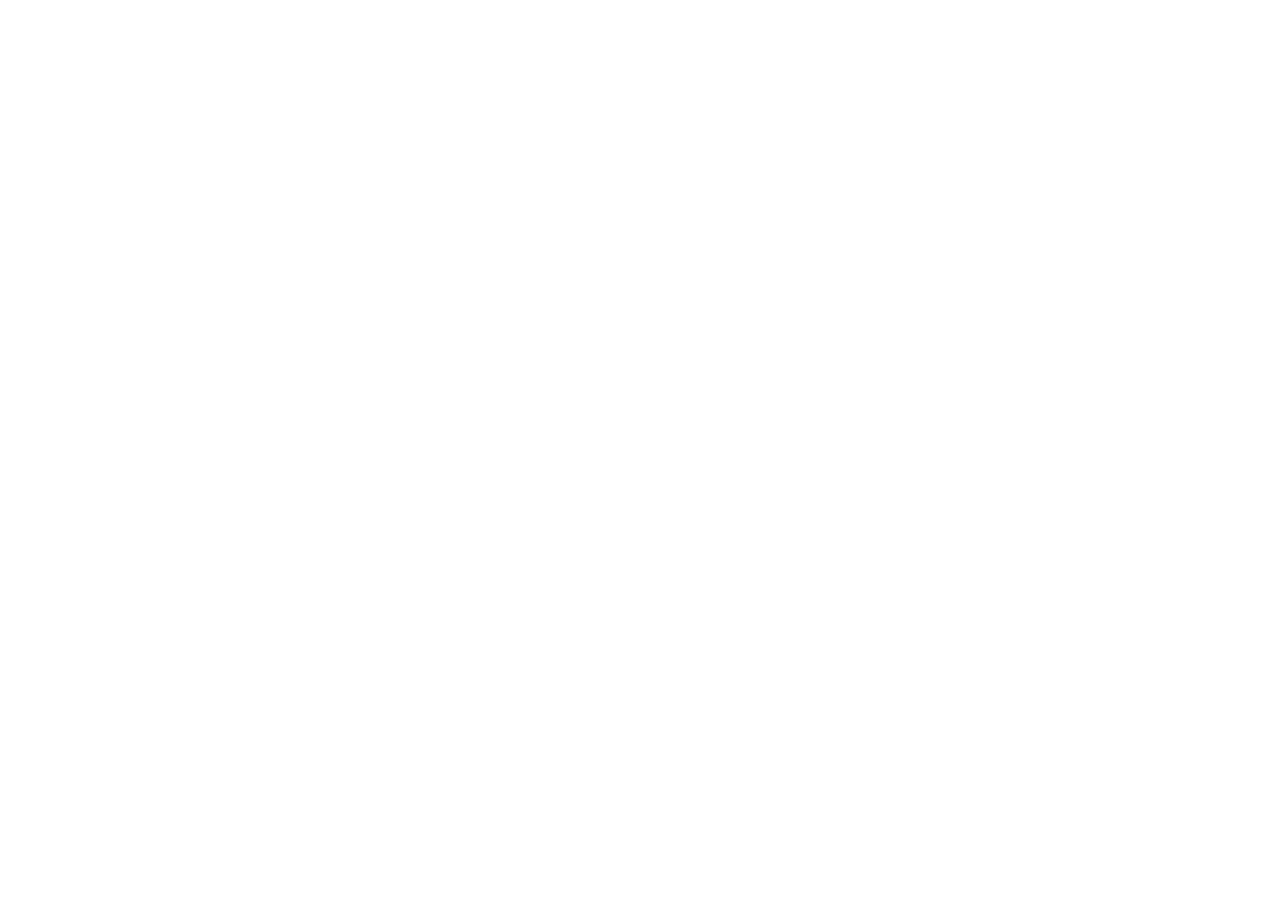
==== src/components/marketing-components/footer-four/index.html @ e9a2aed4 "new footer" ====
<!DOCTYPE html>
<html lang="en">
<head>
    <meta charset="UTF-8">
    <meta name="viewport" content="width=device-width, initial-scale=1.0">
    <title>Document</title>
    <link rel="stylesheet" href="../../style/global.css">
</head>
<body>
    
</body>
</html>
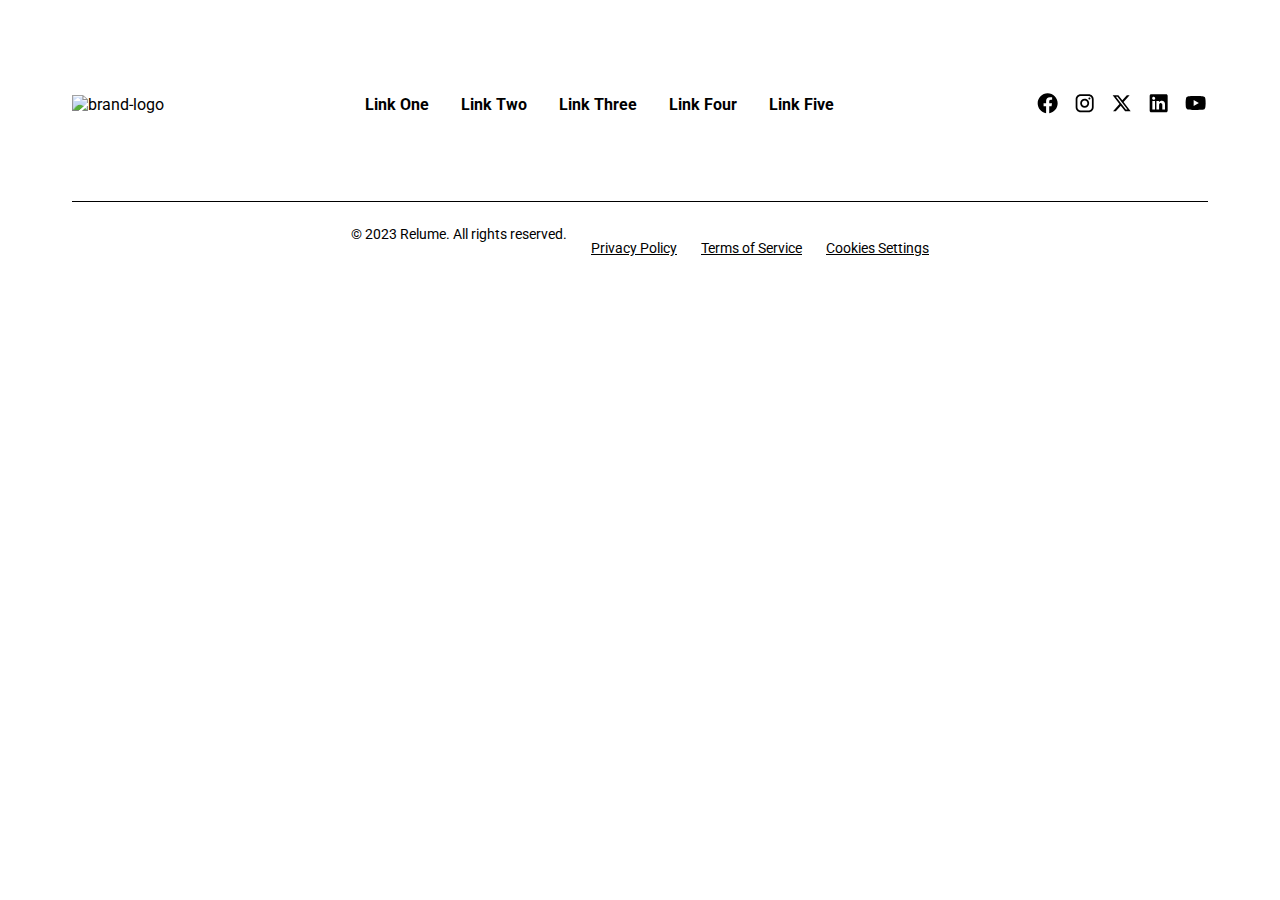
==== commit a1542aab: "Merge branch 'main' of https://github.com/ardszsantos/relume-figma-kit.htmlnofork" ====
--- a/src/components/marketing-components/footer-four/index.html
+++ b/src/components/marketing-components/footer-four/index.html
@@ -3,10 +3,40 @@
 <head>
     <meta charset="UTF-8">
     <meta name="viewport" content="width=device-width, initial-scale=1.0">
-    <title>Document</title>
-    <link rel="stylesheet" href="../../style/global.css">
+    <title>Footer Four</title>
+    <link rel="stylesheet" href="../../../styles/global.css">
+    <link rel="stylesheet" href="./styles.css">
+    <link rel="preconnect" href="https://fonts.googleapis.com">
+    <link rel="preconnect" href="https://fonts.gstatic.com" crossorigin>
+    <link href="https://fonts.googleapis.com/css2?family=Roboto:ital,wght@0,100;0,300;0,400;0,500;0,700;0,900;1,100;1,300;1,400;1,500;1,700;1,900&display=swap" rel="stylesheet">
 </head>
 <body>
-    
+    <footer>
+        <div class="footer-content">
+            <img  src="../../../assets/images/logo.png" alt="brand-logo">
+            <nav class="nav-pages">
+                <a href="#">Link One</a>
+                <a href="#">Link Two</a>
+                <a href="#">Link Three</a>
+                <a href="#">Link Four</a>
+                <a href="#">Link Five</a>
+            </nav>
+            <nav class="nav-social-medias">
+                <a href="#"><img src="../../../assets/images/Facebook.svg" alt=""></a>
+                <a href="#"><img src="../../../assets/images/Instagram.svg" alt=""></a>
+                <a href="#"><img src="../../../assets/images/X.svg" alt=""></a>
+                <a href="#"><img src="../../../assets/images/LinkedIn.svg" alt=""></a>
+                <a href="#"><img src="../../../assets/images/Youtube.svg" alt=""></a>
+            </nav>
+        </div>
+        <div class="footer-bottom">
+            <p>© 2023 Relume. All rights reserved.</p>
+            <nav class="nav-terms">
+                <a href="">Privacy Policy</a>
+                <a href="">Terms of Service</a>
+                <a href="">Cookies Settings</a>
+            </nav>
+        </div>
+    </footer>
 </body>
 </html>--- a/src/components/marketing-components/footer-four/styles.css
+++ b/src/components/marketing-components/footer-four/styles.css
@@ -0,0 +1,113 @@
+
+footer {
+    padding: 80px 64px;
+    display: flex;
+    flex-direction: column;
+    gap: 80px;
+    height: 331px;
+    color: black;
+    font-family: 'Roboto', sans-serif;
+}
+
+
+.footer-content {
+    display: flex;
+    justify-content: space-between;
+    align-items: center;
+    width: 100%;
+    height: 33px;
+    
+}
+
+.footer-content a {
+    font-size: 16px;
+    font-weight: 600px;
+}
+
+.nav-pages {
+    display: flex;
+    gap: 32px;
+}
+
+.nav-pages a {
+    text-decoration: none;
+    color: black;
+    font-weight: bold;
+}
+
+.nav-social-medias {
+    display: flex;
+    gap: 12px;
+}
+
+.footer-bottom {
+    border-top: 1px solid black;
+    display: flex;
+    align-items: flex-end;
+    justify-content: center;
+    gap: 24px;
+    width: 100%;
+    font-size: 14px;
+    height: 54px;
+}
+
+.footer-bottom p {
+    padding-top: 33px;
+}
+
+.nav-terms {
+    padding-top: 33px;
+    display: flex;
+    align-items: center;
+    gap: 24px;
+}
+
+.nav-terms a {
+    color: black;
+}
+
+.footer-bottom a {
+    text-decoration: underline;
+}
+
+
+@media (max-device-width: 376px) {
+
+    footer {
+        padding: 48px 20px;
+        height: 100%;
+        gap: 48px;
+    }
+
+    .nav-pages {
+        flex-direction: column;
+        margin: 48px 0px;
+        align-items: center;
+    }
+
+    .footer-content {
+        flex-direction: column;
+        align-items: center;
+        justify-content: center;
+        height: 100%;
+    }
+
+    .footer-bottom {
+        flex-direction: column-reverse;
+        gap: 32px;
+        height: 100%;
+        align-items: center;
+    }
+    
+    .nav-terms {
+        flex-direction: column;
+        align-items: center;
+        margin-top: 25px;
+        padding-top: 0;
+    }
+    
+    .footer-bottom p {
+        padding-top: 0;
+        margin-top: 32px;
+    }
+}